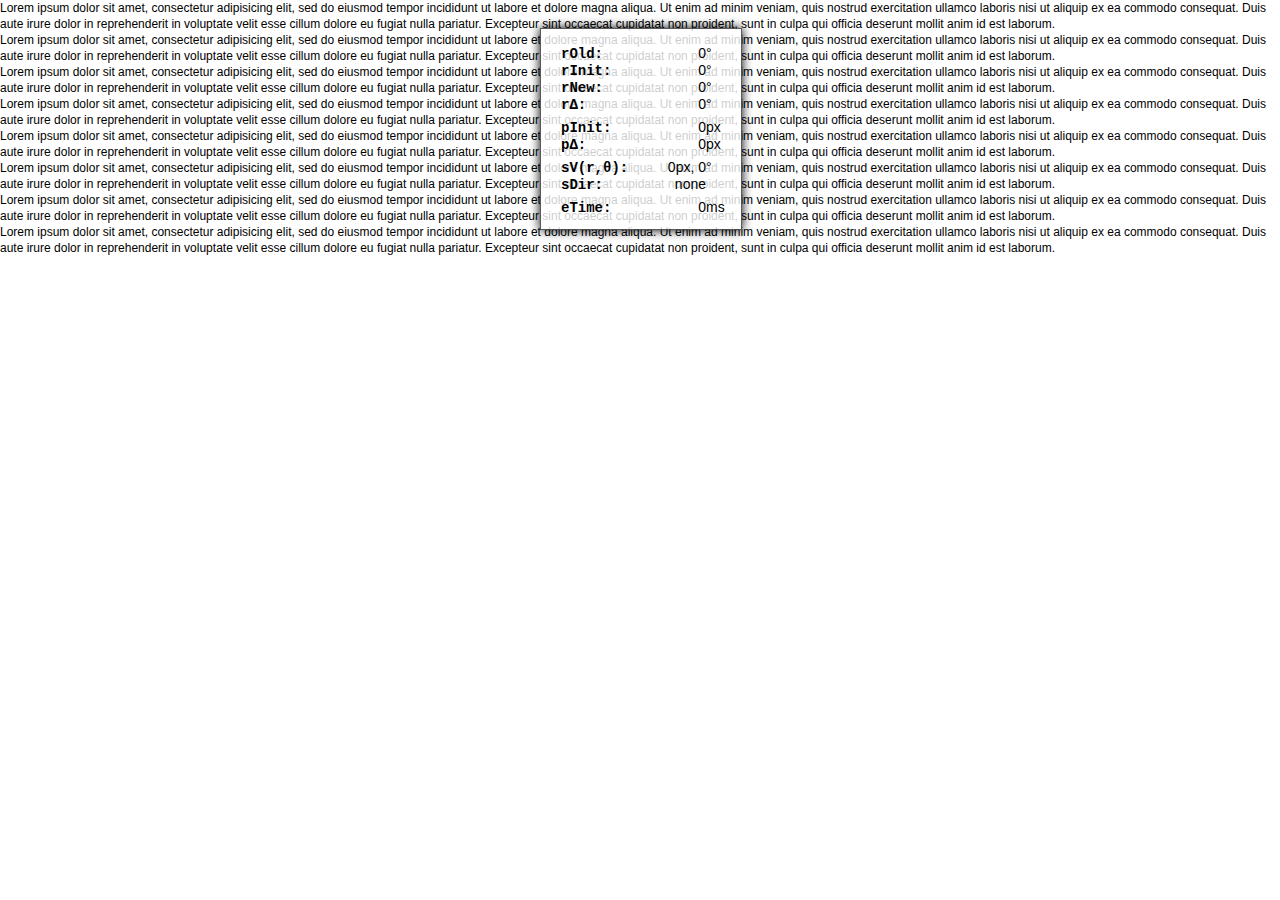
==== index.html @ c487019c "Rudimentary swipe detection added" ====
<!DOCTYPE HTML>
<html>
<head>
	<link rel="apple-touch-startup-image" href="./startup.png">
	<meta name="apple-mobile-web-app-capable" content="yes" />
	<meta name="apple-mobile-web-app-status-bar-style" content="black" />
	<link rel="apple-touch-icon" href="./apple-touch-icon-precomposed.png"/>
	<link rel="apple-touch-icon-precomposed" href="./apple-touch-icon-precomposed.png"/>

	<title>Touch test</title>
	<meta name="viewport" content="width=device-width; initial-scale=1.0; maximum-scale=1.0; user-scalable=0;" />

	<script src="xui-min.js" type="text/javascript" charset="utf-8"></script>
	<script src="touch.js" type="text/javascript" charset="utf-8"></script>
	<link rel="stylesheet" href="touch.css" type="text/css" media="screen" title="no title" charset="utf-8">
	<script type="text/javascript" charset="utf-8">
		x$(window).load(function(){
			x$("a#update").click(function(){
				console.log( window.innerWidth+" x "+window.innerHeight );
			});
		});
	</script>
</head>
<body>
	<div id="container">
		<div id="square-container">
			<div id="square">
				<ul>
					<li id="rotate-old"><b>rOld:</b><span>0</span>&deg;</li>
					<li id="rotate-initial"><b>rInit:</b><span>0</span>&deg;</li>
					<li id="rotate-new"><b>rNew:</b><span>0</span>&deg;</li>
					<li id="rotate-delta"><b>r&Delta;:</b><span>0</span>&deg;</li>
				</ul>
				<ul>
					<li id="pinch-initial"><b>pInit:</b><span>0</span>px</li>
					<li id="pinch-delta"><b>p&Delta;:</b><span>0</span>px</li>
				</ul>
				<ul>
					<li id="swipe-vector"><b>sV(r,&theta;):</b><span>0px, 0</span>&deg;</li>
					<li id="swipe-direction"><b>sDir:</b><span>none</span></li>
				</ul>
				<ul>
					<li id="event-duration"><b>eTime:</b><span>0</span>ms</li>
				</ul>
			</div>
		</div>
		<div id="content">
			<p>Lorem ipsum dolor sit amet, consectetur adipisicing elit, sed do eiusmod tempor incididunt ut labore et dolore magna aliqua. Ut enim ad minim veniam, quis nostrud exercitation ullamco laboris nisi ut aliquip ex ea commodo consequat. Duis aute irure dolor in reprehenderit in voluptate velit esse cillum dolore eu fugiat nulla pariatur. Excepteur sint occaecat cupidatat non proident, sunt in culpa qui officia deserunt mollit anim id est laborum.</p>
			<p>Lorem ipsum dolor sit amet, consectetur adipisicing elit, sed do eiusmod tempor incididunt ut labore et dolore magna aliqua. Ut enim ad minim veniam, quis nostrud exercitation ullamco laboris nisi ut aliquip ex ea commodo consequat. Duis aute irure dolor in reprehenderit in voluptate velit esse cillum dolore eu fugiat nulla pariatur. Excepteur sint occaecat cupidatat non proident, sunt in culpa qui officia deserunt mollit anim id est laborum.</p>
			<p>Lorem ipsum dolor sit amet, consectetur adipisicing elit, sed do eiusmod tempor incididunt ut labore et dolore magna aliqua. Ut enim ad minim veniam, quis nostrud exercitation ullamco laboris nisi ut aliquip ex ea commodo consequat. Duis aute irure dolor in reprehenderit in voluptate velit esse cillum dolore eu fugiat nulla pariatur. Excepteur sint occaecat cupidatat non proident, sunt in culpa qui officia deserunt mollit anim id est laborum.</p>
			<p>Lorem ipsum dolor sit amet, consectetur adipisicing elit, sed do eiusmod tempor incididunt ut labore et dolore magna aliqua. Ut enim ad minim veniam, quis nostrud exercitation ullamco laboris nisi ut aliquip ex ea commodo consequat. Duis aute irure dolor in reprehenderit in voluptate velit esse cillum dolore eu fugiat nulla pariatur. Excepteur sint occaecat cupidatat non proident, sunt in culpa qui officia deserunt mollit anim id est laborum.</p>
			<p>Lorem ipsum dolor sit amet, consectetur adipisicing elit, sed do eiusmod tempor incididunt ut labore et dolore magna aliqua. Ut enim ad minim veniam, quis nostrud exercitation ullamco laboris nisi ut aliquip ex ea commodo consequat. Duis aute irure dolor in reprehenderit in voluptate velit esse cillum dolore eu fugiat nulla pariatur. Excepteur sint occaecat cupidatat non proident, sunt in culpa qui officia deserunt mollit anim id est laborum.</p>
			<p>Lorem ipsum dolor sit amet, consectetur adipisicing elit, sed do eiusmod tempor incididunt ut labore et dolore magna aliqua. Ut enim ad minim veniam, quis nostrud exercitation ullamco laboris nisi ut aliquip ex ea commodo consequat. Duis aute irure dolor in reprehenderit in voluptate velit esse cillum dolore eu fugiat nulla pariatur. Excepteur sint occaecat cupidatat non proident, sunt in culpa qui officia deserunt mollit anim id est laborum.</p>
			<p>Lorem ipsum dolor sit amet, consectetur adipisicing elit, sed do eiusmod tempor incididunt ut labore et dolore magna aliqua. Ut enim ad minim veniam, quis nostrud exercitation ullamco laboris nisi ut aliquip ex ea commodo consequat. Duis aute irure dolor in reprehenderit in voluptate velit esse cillum dolore eu fugiat nulla pariatur. Excepteur sint occaecat cupidatat non proident, sunt in culpa qui officia deserunt mollit anim id est laborum.</p>
			<p>Lorem ipsum dolor sit amet, consectetur adipisicing elit, sed do eiusmod tempor incididunt ut labore et dolore magna aliqua. Ut enim ad minim veniam, quis nostrud exercitation ullamco laboris nisi ut aliquip ex ea commodo consequat. Duis aute irure dolor in reprehenderit in voluptate velit esse cillum dolore eu fugiat nulla pariatur. Excepteur sint occaecat cupidatat non proident, sunt in culpa qui officia deserunt mollit anim id est laborum.</p>
		</div>
	</div>
</body>
</html>
---- touch.css ----
/* @override http://cooper.local/iphone/touch.css */

/* Trimmed-down Reset CSS */
html,body,div,span,h1,h2,h3,h4,h5,h6,p,blockquote,pre,a,abbr,
acronym,code,em,img,q,s,strong,sub,sup,b,u,i,dl,dt,dd,ol,ul,li,
fieldset,form,label,legend,caption,table,tr,td,th,thead,tbody,tfoot{ margin: 0; padding: 0; border: 0; outline: 0; font-size: 100%; vertical-align: baseline; background: transparent;}
body{ line-height: 1 }
ol,ul{ list-style: none }
blockquote,q{ quotes: none }
blockquote:before,blockquote:after,q:before,q:after{ content:''; content: none; }
:focus{ outline: 0; }
table{ border-collapse: collapse; border-spacing: 0; }
*{ -webkit-user-select: none; -webkit-text-size-adjust: none; }

body{
	font: 12px/16px "Helvetica Neue", Arial, Helvetica, Geneva, sans-serif;
}

#container{
	position: absolute;
	background: #FFF;
}

/* Viewport sizes minus address bar */
body.portrait #container{
	width: 320px;
	height: 417px;
}

body.landscape #container{
	width: 480px;
	height: 269px;
}

/* Home screen bookmark */
body.portrait.standalone #container{
	width: 320px;
	height: 460px;
}

body.landscape.standalone #container{
	width: 480px;
	height: 300px;
}

#square-container{
	position: absolute;
	top: 50%;
	left: 50%;
}

#square{
	position: relative;
	height: 180px;
	width: 180px;
	left: -100px;
	top: -100px;
	border: 1px solid rgba(0,0,0,0.65);
	background-color: rgba(255,255,255,0.8);
	overflow: hidden;
	-webkit-box-shadow: #000000 0 0 10px;
	padding-top: 16px;
	padding-left: 20px;
	line-height: 16px;
	font-size: 14px;
	padding-bottom: 4px;
}

#square b{
	display: inline-block;
	width: 50px;
	font-family: "Courier New", Courier, mono;
}

#square span{
	display: inline-block;
	width: 95px;
	text-align: right;
}

#square ul{
	margin-bottom: 6px;
}
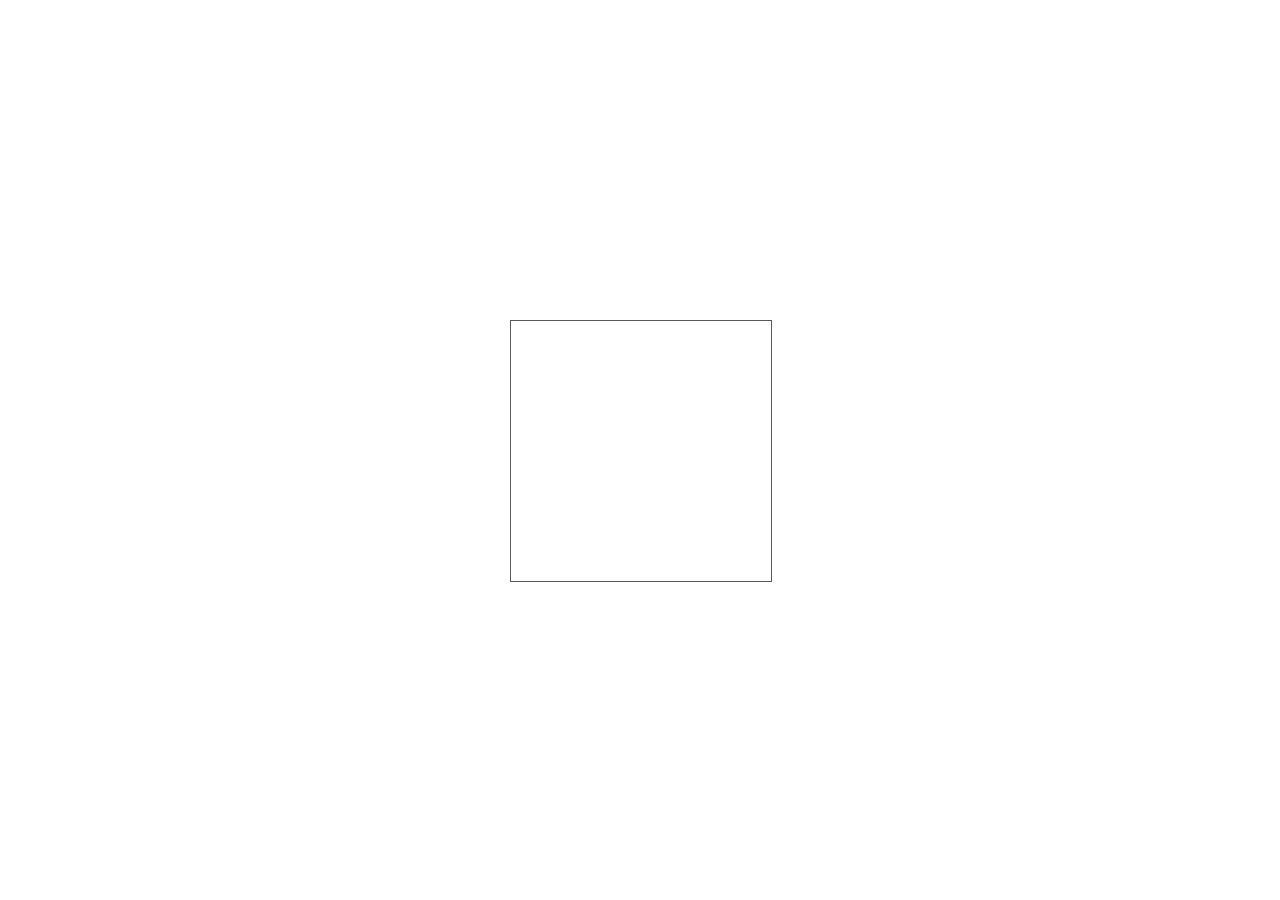
==== commit e861adac: "MOAR" ====
--- a/index.html
+++ b/index.html
@@ -1,18 +1,22 @@
 <!DOCTYPE HTML>
 <html>
 <head>
-	<link rel="apple-touch-startup-image" href="./startup.png">
+	<!-- iPhone meta info -->
 	<meta name="apple-mobile-web-app-capable" content="yes" />
 	<meta name="apple-mobile-web-app-status-bar-style" content="black" />
+	<meta name="viewport" content="width=device-width; initial-scale=1.0; maximum-scale=1.0; user-scalable=0;" />
+
+	<link rel="apple-touch-startup-image" href="./startup.png">
 	<link rel="apple-touch-icon" href="./apple-touch-icon-precomposed.png"/>
 	<link rel="apple-touch-icon-precomposed" href="./apple-touch-icon-precomposed.png"/>
 
-	<title>Touch test</title>
-	<meta name="viewport" content="width=device-width; initial-scale=1.0; maximum-scale=1.0; user-scalable=0;" />
+	<title>Touch Test</title>
 
 	<script src="xui-min.js" type="text/javascript" charset="utf-8"></script>
 	<script src="touch.js" type="text/javascript" charset="utf-8"></script>
-	<link rel="stylesheet" href="touch.css" type="text/css" media="screen" title="no title" charset="utf-8">
+
+	<link rel="stylesheet" href="touch.css" type="text/css" media="screen" title="" charset="utf-8">
+
 	<script type="text/javascript" charset="utf-8">
 		x$(window).load(function(){
 			x$("a#update").click(function(){
@@ -23,36 +27,11 @@
 </head>
 <body>
 	<div id="container">
-		<div id="square-container">
-			<div id="square">
+		<div id="content">
+			<div id="content-inner">
 				<ul>
-					<li id="rotate-old"><b>rOld:</b><span>0</span>&deg;</li>
-					<li id="rotate-initial"><b>rInit:</b><span>0</span>&deg;</li>
-					<li id="rotate-new"><b>rNew:</b><span>0</span>&deg;</li>
-					<li id="rotate-delta"><b>r&Delta;:</b><span>0</span>&deg;</li>
-				</ul>
-				<ul>
-					<li id="pinch-initial"><b>pInit:</b><span>0</span>px</li>
-					<li id="pinch-delta"><b>p&Delta;:</b><span>0</span>px</li>
-				</ul>
-				<ul>
-					<li id="swipe-vector"><b>sV(r,&theta;):</b><span>0px, 0</span>&deg;</li>
-					<li id="swipe-direction"><b>sDir:</b><span>none</span></li>
-				</ul>
-				<ul>
-					<li id="event-duration"><b>eTime:</b><span>0</span>ms</li>
 				</ul>
 			</div>
-		</div>
-		<div id="content">
-			<p>Lorem ipsum dolor sit amet, consectetur adipisicing elit, sed do eiusmod tempor incididunt ut labore et dolore magna aliqua. Ut enim ad minim veniam, quis nostrud exercitation ullamco laboris nisi ut aliquip ex ea commodo consequat. Duis aute irure dolor in reprehenderit in voluptate velit esse cillum dolore eu fugiat nulla pariatur. Excepteur sint occaecat cupidatat non proident, sunt in culpa qui officia deserunt mollit anim id est laborum.</p>
-			<p>Lorem ipsum dolor sit amet, consectetur adipisicing elit, sed do eiusmod tempor incididunt ut labore et dolore magna aliqua. Ut enim ad minim veniam, quis nostrud exercitation ullamco laboris nisi ut aliquip ex ea commodo consequat. Duis aute irure dolor in reprehenderit in voluptate velit esse cillum dolore eu fugiat nulla pariatur. Excepteur sint occaecat cupidatat non proident, sunt in culpa qui officia deserunt mollit anim id est laborum.</p>
-			<p>Lorem ipsum dolor sit amet, consectetur adipisicing elit, sed do eiusmod tempor incididunt ut labore et dolore magna aliqua. Ut enim ad minim veniam, quis nostrud exercitation ullamco laboris nisi ut aliquip ex ea commodo consequat. Duis aute irure dolor in reprehenderit in voluptate velit esse cillum dolore eu fugiat nulla pariatur. Excepteur sint occaecat cupidatat non proident, sunt in culpa qui officia deserunt mollit anim id est laborum.</p>
-			<p>Lorem ipsum dolor sit amet, consectetur adipisicing elit, sed do eiusmod tempor incididunt ut labore et dolore magna aliqua. Ut enim ad minim veniam, quis nostrud exercitation ullamco laboris nisi ut aliquip ex ea commodo consequat. Duis aute irure dolor in reprehenderit in voluptate velit esse cillum dolore eu fugiat nulla pariatur. Excepteur sint occaecat cupidatat non proident, sunt in culpa qui officia deserunt mollit anim id est laborum.</p>
-			<p>Lorem ipsum dolor sit amet, consectetur adipisicing elit, sed do eiusmod tempor incididunt ut labore et dolore magna aliqua. Ut enim ad minim veniam, quis nostrud exercitation ullamco laboris nisi ut aliquip ex ea commodo consequat. Duis aute irure dolor in reprehenderit in voluptate velit esse cillum dolore eu fugiat nulla pariatur. Excepteur sint occaecat cupidatat non proident, sunt in culpa qui officia deserunt mollit anim id est laborum.</p>
-			<p>Lorem ipsum dolor sit amet, consectetur adipisicing elit, sed do eiusmod tempor incididunt ut labore et dolore magna aliqua. Ut enim ad minim veniam, quis nostrud exercitation ullamco laboris nisi ut aliquip ex ea commodo consequat. Duis aute irure dolor in reprehenderit in voluptate velit esse cillum dolore eu fugiat nulla pariatur. Excepteur sint occaecat cupidatat non proident, sunt in culpa qui officia deserunt mollit anim id est laborum.</p>
-			<p>Lorem ipsum dolor sit amet, consectetur adipisicing elit, sed do eiusmod tempor incididunt ut labore et dolore magna aliqua. Ut enim ad minim veniam, quis nostrud exercitation ullamco laboris nisi ut aliquip ex ea commodo consequat. Duis aute irure dolor in reprehenderit in voluptate velit esse cillum dolore eu fugiat nulla pariatur. Excepteur sint occaecat cupidatat non proident, sunt in culpa qui officia deserunt mollit anim id est laborum.</p>
-			<p>Lorem ipsum dolor sit amet, consectetur adipisicing elit, sed do eiusmod tempor incididunt ut labore et dolore magna aliqua. Ut enim ad minim veniam, quis nostrud exercitation ullamco laboris nisi ut aliquip ex ea commodo consequat. Duis aute irure dolor in reprehenderit in voluptate velit esse cillum dolore eu fugiat nulla pariatur. Excepteur sint occaecat cupidatat non proident, sunt in culpa qui officia deserunt mollit anim id est laborum.</p>
 		</div>
 	</div>
 </body>
--- a/touch.css
+++ b/touch.css
@@ -49,35 +49,61 @@
 	left: 50%;
 }
 
-#square{
+#container{
+	height: 100%;
+	width: 100%;
+}
+
+#content{
 	position: relative;
-	height: 180px;
-	width: 180px;
-	left: -100px;
-	top: -100px;
+	width: 100%;
+	top: 50%;
+	left: 50%;
+/*	-webkit-box-shadow: #000000 0 0 10px;*/
+}
+
+#content #content-inner{
+	position: absolute;
+	top: -130px;
+	left: -130px;
+	width: 260px;
+	height: 260px;
 	border: 1px solid rgba(0,0,0,0.65);
 	background-color: rgba(255,255,255,0.8);
-	overflow: hidden;
-	-webkit-box-shadow: #000000 0 0 10px;
-	padding-top: 16px;
-	padding-left: 20px;
-	line-height: 16px;
-	font-size: 14px;
-	padding-bottom: 4px;
 }
 
-#square b{
-	display: inline-block;
-	width: 50px;
-	font-family: "Courier New", Courier, mono;
+#content-inner ul{
+	margin: 12px 15px;
+	overflow: hidden;
+	height: 236px;
+	width: 230px;
 }
 
-#square span{
+#content b{
 	display: inline-block;
-	width: 95px;
+	width: 100px;
+}
+
+#content span{
+	display: inline-block;
+	width: 100px;
 	text-align: right;
 }
 
-#square ul{
-	margin-bottom: 6px;
+div.point{
+	position: absolute;
+}
+
+div.point span{
+	position: absolute;
+	height: 80px;
+	width: 80px;
+	top: -40px;
+	left: -40px;
+	display: block;
+	background: rgba(0,0,0,0.10);
+	color: #FFF;
+	text-align: center;
+	letter-spacing: -1px;
+	font: bold 9px/80px "Lucida Grande", Lucida, Verdana, sans-serif;
 }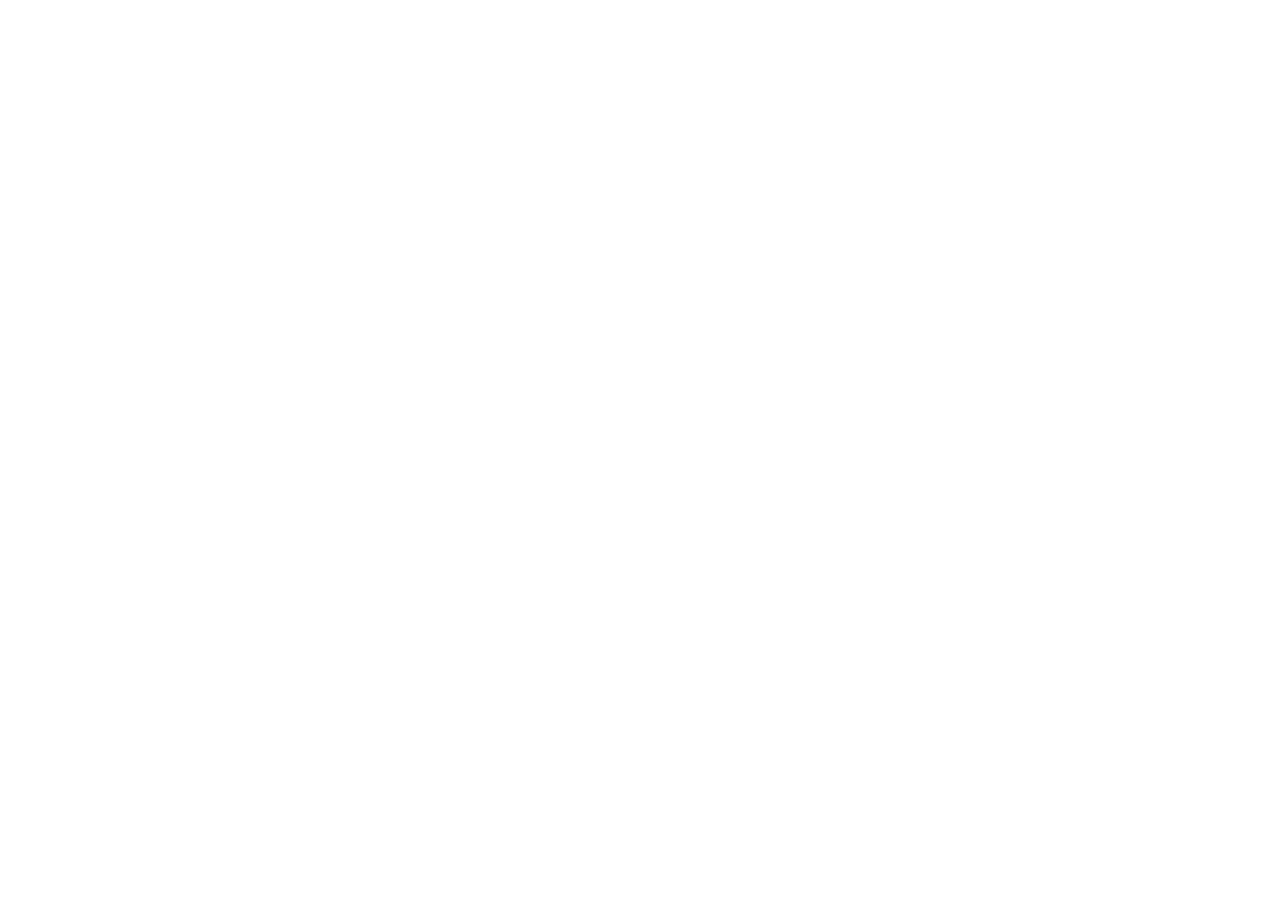
==== commit 0019f6ff: "Changed at last" ====
--- a/index.html
+++ b/index.html
@@ -28,10 +28,6 @@
 <body>
 	<div id="container">
 		<div id="content">
-			<div id="content-inner">
-				<ul>
-				</ul>
-			</div>
 		</div>
 	</div>
 </body>
--- a/touch.css
+++ b/touch.css
@@ -55,21 +55,8 @@
 }
 
 #content{
-	position: relative;
 	width: 100%;
-	top: 50%;
-	left: 50%;
 /*	-webkit-box-shadow: #000000 0 0 10px;*/
-}
-
-#content #content-inner{
-	position: absolute;
-	top: -130px;
-	left: -130px;
-	width: 260px;
-	height: 260px;
-	border: 1px solid rgba(0,0,0,0.65);
-	background-color: rgba(255,255,255,0.8);
 }
 
 #content-inner ul{
